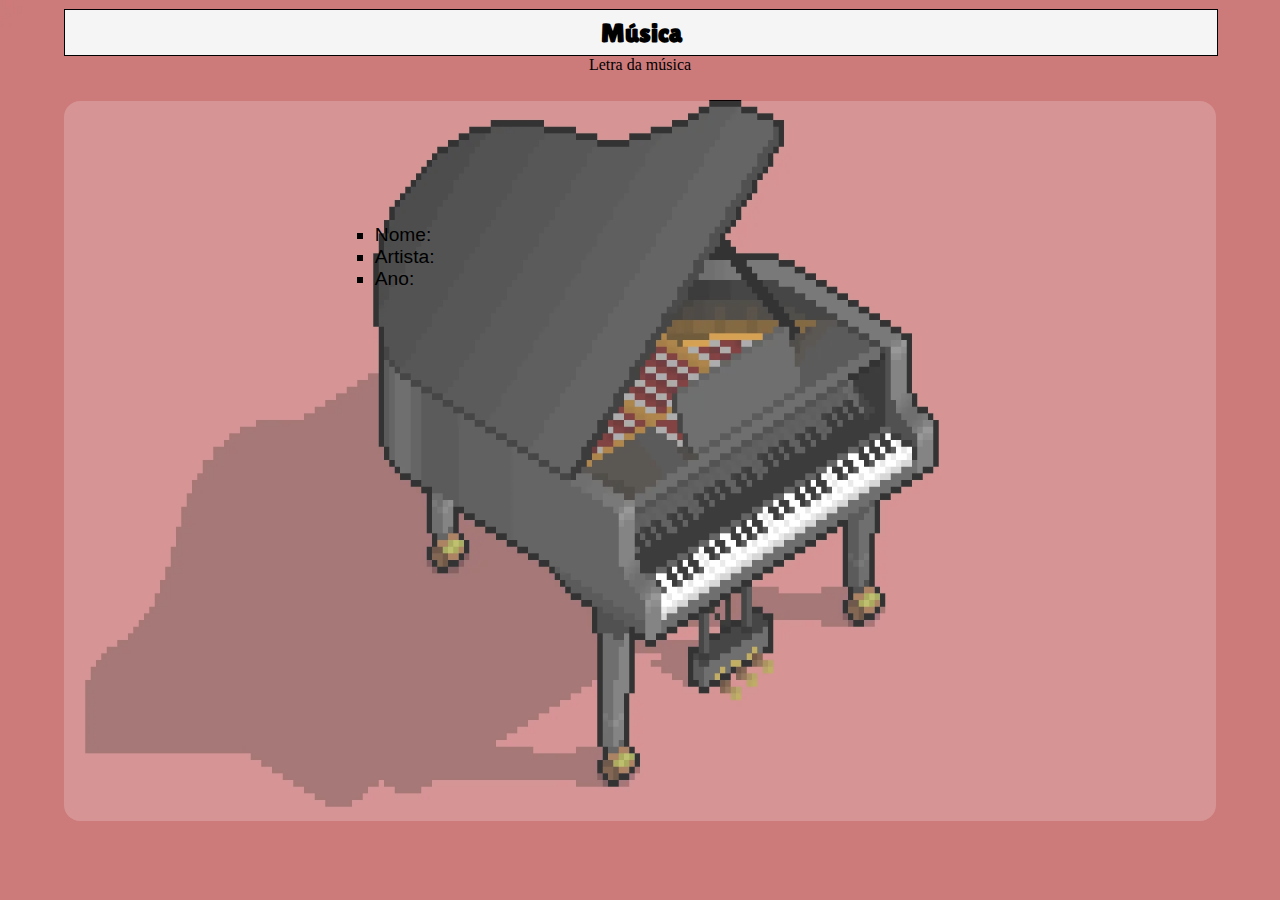
==== musica.html @ c94cd691 "Add files via upload" ====
<!DOCTYPE html>
<html>
<head>
	<meta charset="utf-8">
	<meta name="viewport" content="width=device-width, initial-scale=1">
	<title>Aula 08/04</title>
	<link rel="stylesheet" href="css/estilo.css">
	<link rel="icon" href="img/deadcells.jpg">
</head>
<body>
	<section class="titulo">
		<h1>Música</h1>
	</section>
	<section class="texto">
		<p>Letra da música</p>
	</section>
	<section class="conteudo">
		<div id="texto">
			<ul>
				<li>Nome:</li>
				<li>Artista:</li>
				<li>Ano:</li>
			</ul>
		</div>
		<div id="clipe">
			<video src="clipe/nome do clipe.jpg"></video>
		</div>

	</section>


</body>
</html>
---- css/estilo.css ----
@import url('https://fonts.googleapis.com/css2?family=Lilita+One&display=swap');
@import url('https://fonts.googleapis.com/css2?family=Gloria+Hallelujah&display=swap');
*{
	margin: 0px;
	padding: 0px;

}
body{
	background-image: url(../img/fundo.webp);
	background-repeat: no-repeat;
	background-size: 100vw 100vh;
	background-attachment: fixed;

}
section{
	display:flex;
	justify-content: center;

}
section.menu{
	width: 60vw;
	height: 40vh;
	margin-top: 15vh;
	margin-left: 20vw;
	background-color: rgb(117,117,117,0.7);
	border: 2px ridge whitesmoke;
	border-radius: 30px;
	flex-direction: column;
	text-align: center;

}
section.menu div{
	width: 25%;
	padding: 1%;
	background-color: salmon;
	border: 1px solid whitesmoke;
	border-radius: 16px;
	margin-left: 37.5%;
	margin-top: 1%;

}
section.menu div a{
	text-decoration: none;
	color: whitesmoke;
	font-family: "arial black", sans-serif;
	display: block;

}
section.menu div:hover{
	background-color: darkgray;
	border: 2px solid black;

}
section.menu div:hover a{
	color: black;

}
section.titulo{
	width: 90vw;
	margin-left: 5vw;
	margin-top: 1vh;
	height: 5vh;
	background-color: whitesmoke;
	border: 1px solid black;
	flex-direction: column;
	text-align: center;

}
section.titulo h1{
	font-family: "gloria hallelujah", cursive;
	font-size: 150%;

}
section.conteudo{
	width: 90vw;
	height: 80vh;
	margin-top: 3vh;
	margin-left: 5vw;
	background-color: rgb(255,255,255,0.2);
	border-radius: 16px;

}
#texto{
	width: 50%;
	height: 100%;
	display: flex;
	flex-direction: column;
	text-align: center;
	justify-content: center;

}
#video{
	width: 50%;
	height: 100%;
	display: flex;
	flex-direction: column;
	justify-content: center;
	text-align: center;

}
#video video{
	max-width: 80%;
	max-height: 80%;
	width: auto;
	height: auto;

}
#texto p{
	font-size: 1.5vw;
	font-family: "lilita one", sans-serif;
	color: whitesmoke;

}
section.link{
	width: 90vw;
	height: 5vh;
	margin-top: 1vh;
	margin-left: 5vw;
	background-color: whitesmoke;
	border: 2px ridge black;

}
section.link div a{
	font-family: "arial black", sans-serif;
	font-size: 1.5vw;
	color: black;
	text-decoration: none;

}
#texto ul{
	width: 40%;
	margin-left: 30%;
	text-align: justify;
	list-style-type: square;
	/*square - quadrado / disc - bolinha / circle - círculo
	numeric - números / lower-alpha - letras minúsculas 
	upper-alpha - letras maiúsculas / lower-roman - romanos minúsculos
	upper-roman - romanos maiúsculos*/
}
#tabela{
	width: 50%;
	height: 100%;
	display: flex;
	justify-content: center;
	text-align: center;
	flex-direction: column;

}
#tabela table{
	width: 60%;
	border: 2px ridge black;
	box-shadow: 10px 7px 6px black;
}
#tabela table th{
	background-color: whitesmoke;
	border: 1px solid black;
}
#tabela table td{
	background-color: lightyellow;
	border: 1px groove black;
}
section.mapa{
	margin-top: 4vh;
	margin-bottom: 2vh;
	width: 90vw;
	height: auto;
	margin-left: 5vw;

}
section.mapa iframe{
	width: 60%;
	height: 100%;

}
section.titulo h1{
	font-family: "lilita one", sans-serif;
	font-size: 2vw;

}
section.conteudo ul{
	font-family: "arial black",sans-serif;
	font-size: 1.5vw;
	height: 37vw;
	width: 10vh;

}
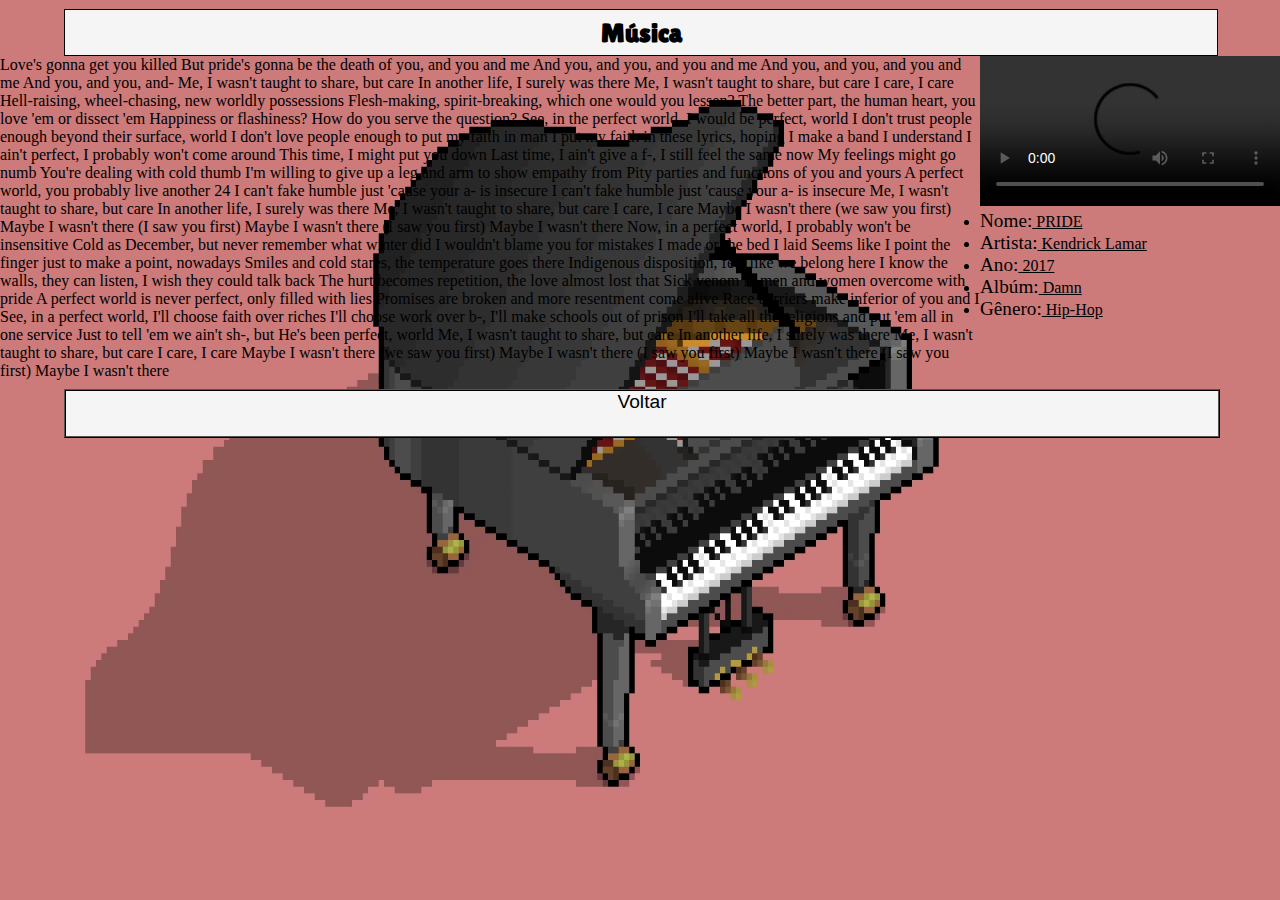
==== commit 09d8b53e: "Add files via upload" ====
--- a/musica.html
+++ b/musica.html
@@ -7,27 +7,95 @@
 	<link rel="stylesheet" href="css/estilo.css">
 	<link rel="icon" href="img/deadcells.jpg">
 </head>
-<body>
+<body class="fundo2">
 	<section class="titulo">
 		<h1>Música</h1>
 	</section>
-	<section class="texto">
-		<p>Letra da música</p>
+
+	<section class="letra">
+		<div id="esq">
+		<p>Love's gonna get you killed
+But pride's gonna be the death of you, and you and me
+And you, and you, and you and me
+And you, and you, and you and me
+And you, and you, and-
+Me, I wasn't taught to share, but care
+In another life, I surely was there
+Me, I wasn't taught to share, but care
+I care, I care
+Hell-raising, wheel-chasing, new worldly possessions
+Flesh-making, spirit-breaking, which one would you lessen?
+The better part, the human heart, you love 'em or dissect 'em
+Happiness or flashiness? How do you serve the question?
+See, in the perfect world, I would be perfect, world
+I don't trust people enough beyond their surface, world
+I don't love people enough to put my faith in man
+I put my faith in these lyrics, hoping I make a band
+I understand I ain't perfect, I probably won't come around
+This time, I might put you down
+Last time, I ain't give a f-, I still feel the same now
+My feelings might go numb
+You're dealing with cold thumb
+I'm willing to give up a leg and arm to show empathy from
+Pity parties and functions of you and yours
+A perfect world, you probably live another 24
+I can't fake humble just 'cause your a- is insecure
+I can't fake humble just 'cause your a- is insecure
+Me, I wasn't taught to share, but care
+In another life, I surely was there
+Me, I wasn't taught to share, but care
+I care, I care
+Maybe I wasn't there (we saw you first)
+Maybe I wasn't there (I saw you first)
+Maybe I wasn't there (I saw you first)
+Maybe I wasn't there
+Now, in a perfect world, I probably won't be insensitive
+Cold as December, but never remember what winter did
+I wouldn't blame you for mistakes I made or the bed I laid
+Seems like I point the finger just to make a point, nowadays
+Smiles and cold stares, the temperature goes there
+Indigenous disposition, feel like we belong here
+I know the walls, they can listen, I wish they could talk back
+The hurt becomes repetition, the love almost lost that
+Sick venom in men and women overcome with pride
+A perfect world is never perfect, only filled with lies
+Promises are broken and more resentment come alive
+Race barriers make inferior of you and I
+See, in a perfect world, I'll choose faith over riches
+I'll choose work over b-, I'll make schools out of prison
+I'll take all the religions and put 'em all in one service
+Just to tell 'em we ain't sh-, but He's been perfect, world
+Me, I wasn't taught to share, but care
+In another life, I surely was there
+Me, I wasn't taught to share, but care
+I care, I care
+Maybe I wasn't there (we saw you first)
+Maybe I wasn't there (I saw you first)
+Maybe I wasn't there (I saw you first)
+Maybe I wasn't there</p>
+</div>
+<div id="clipe">
+	<div>
+			<video src="video/pride.mp4" controls></video>
+		</div>
+		<div id="info">
+			<ul>
+				<li><big>Nome:</big><u> PRIDE</u></li>
+				<li><big>Artista:</big><u> Kendrick Lamar</u></li>
+				<li><big>Ano:</big><u> 2017</u></li>
+				<li><big>Albúm:</big><u> Damn</u></li>
+				<li><big>Gênero:</big><u> Hip-Hop</u></li>
+		</div>		
 	</section>
-	<section class="conteudo">
-		<div id="texto">
-			<ul>
-				<li>Nome:</li>
-				<li>Artista:</li>
-				<li>Ano:</li>
-			</ul>
+	<section class="informacoes">
+		
+	</section>
+	<section class="link">
+		<div>
+			<a href="index.html">Voltar</a>
 		</div>
-		<div id="clipe">
-			<video src="clipe/nome do clipe.jpg"></video>
-		</div>
-
 	</section>
-
+		
 
 </body>
 </html>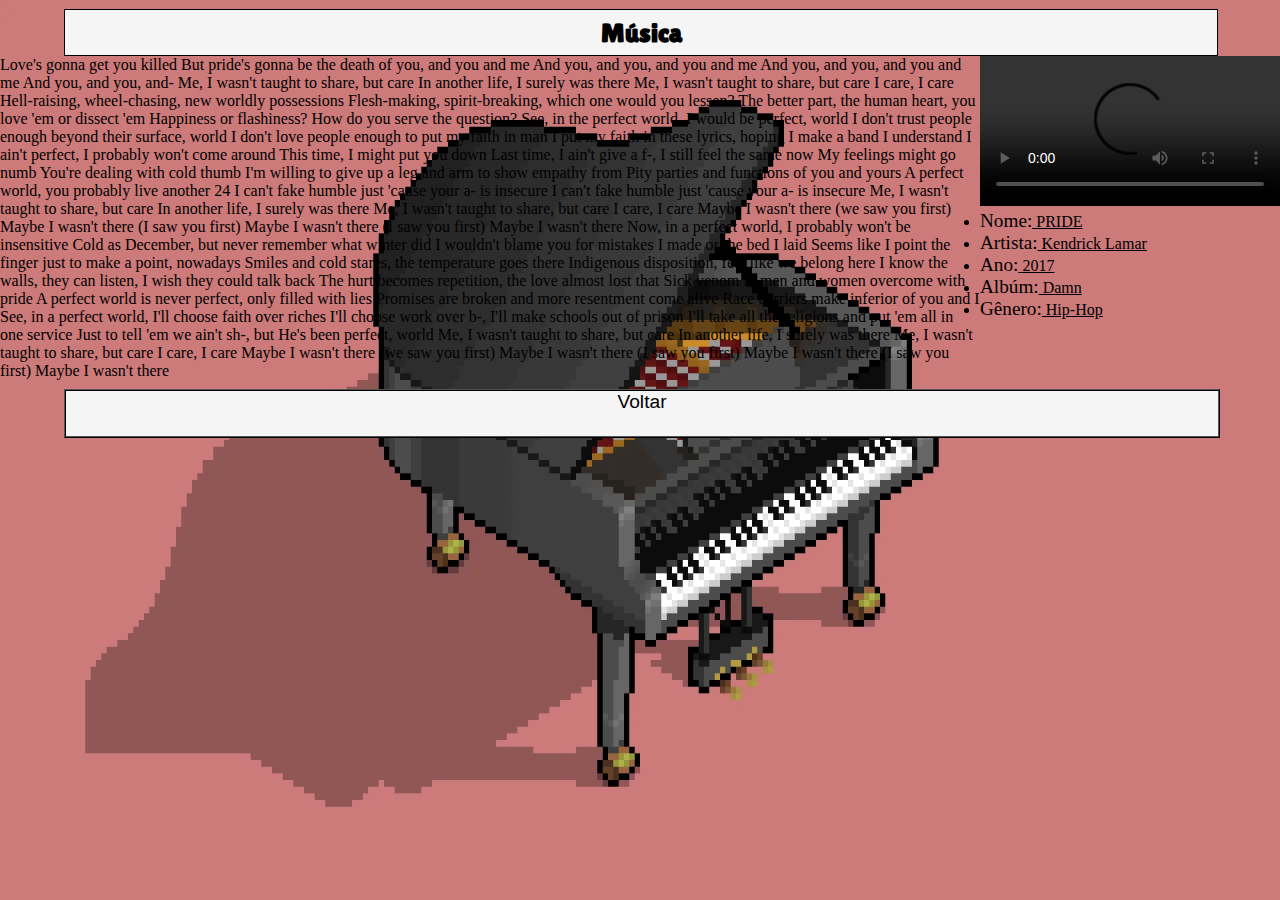
==== commit 73994264: "teste" ====
--- a/musica.html
+++ b/musica.html
@@ -76,7 +76,7 @@
 </div>
 <div id="clipe">
 	<div>
-			<video src="video/pride.mp4" controls></video>
+			<video src="video/PRIDE1.mp4" controls></video>
 		</div>
 		<div id="info">
 			<ul>
